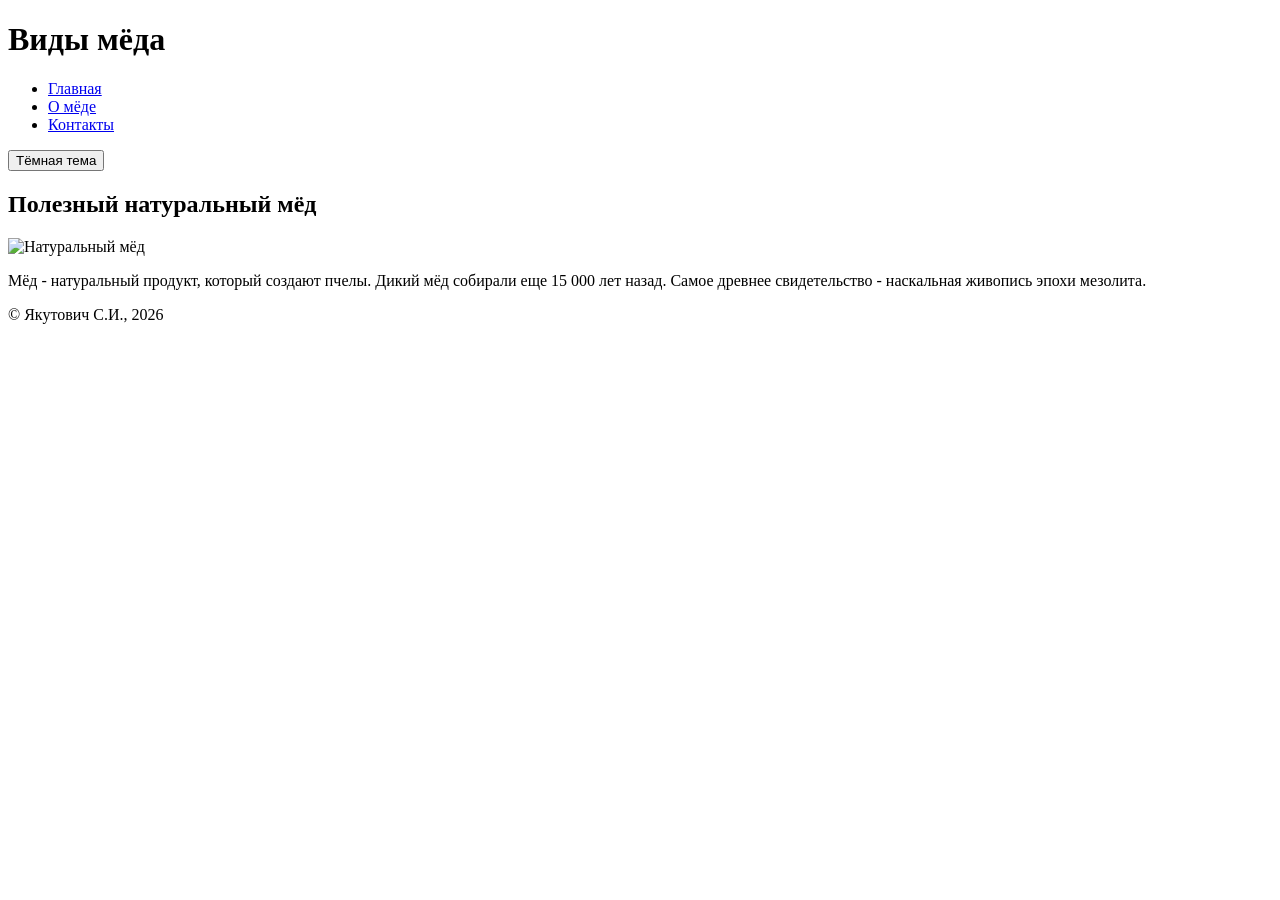
==== index.html @ ae2fecbd "Add files via upload" ====
<!DOCTYPE html>
<html lang="ru">
<head>
  <meta charset="UTF-8">
  <meta name="viewport" content="width=device-width, initial-scale=1.0">
  <!-- Сообщаем браузеру, что страница поддерживает обе схемы -->
  <meta name="color-scheme" content="light dark">
  <title>Виды мёда и их польза</title>
  
  <link rel="stylesheet" href="css/style.css">
  
  <script>
    (function() {
      const savedTheme = localStorage.getItem('theme');
      if (savedTheme) {
        document.documentElement.setAttribute('data-theme', savedTheme);
      } else if (window.matchMedia('(prefers-color-scheme: dark)').matches) {
        document.documentElement.setAttribute('data-theme', 'dark');
      }
    })();
  </script>
</head>
<body>
  <header>
    <h1>Виды мёда</h1>
      <nav>
  <ul>
    <li><a href="index.html">Главная</a></li>
    <li><a href="about.html">О мёде</a></li>
    <li><a href="contact.html">Контакты</a></li>
  </ul>
</nav>
    <button id="theme-toggle" aria-label="Переключить тему">Тёмная тема</button>
  </header>
  <main>
    <section>
    <h2>Полезный натуральный мёд</h2>
    <img src="../sources/images/meda.jpeg" alt="Натуральный мёд">
    <div class="card">
      <p>Мёд - натуральный продукт, который создают пчелы. Дикий мёд собирали еще 15 000 лет назад. Самое древнее свидетельство - наскальная живопись эпохи мезолита.</p>
    </div>
    </section>
  </main>
  <footer>
    <p>&copy; Якутович С.И., 2026</p> 
</footer>
  <script src="js/script.js"></script>
</body>
</html>
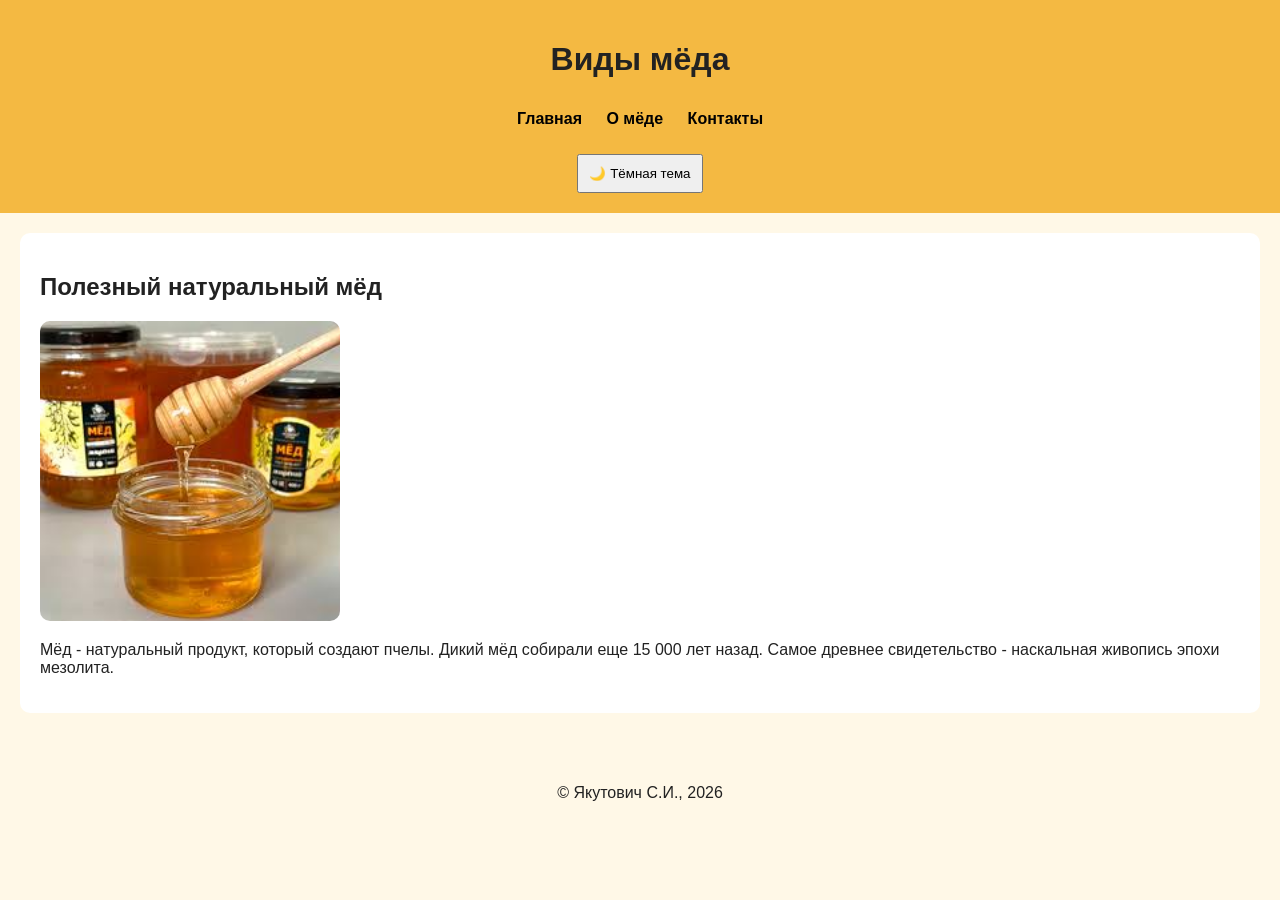
==== commit db1a4b1b: "Update index.html" ====
--- a/index.html
+++ b/index.html
@@ -3,7 +3,6 @@
 <head>
   <meta charset="UTF-8">
   <meta name="viewport" content="width=device-width, initial-scale=1.0">
-  <!-- Сообщаем браузеру, что страница поддерживает обе схемы -->
   <meta name="color-scheme" content="light dark">
   <title>Виды мёда и их польза</title>
   
@@ -35,7 +34,7 @@
   <main>
     <section>
     <h2>Полезный натуральный мёд</h2>
-    <img src="../sources/images/meda.jpeg" alt="Натуральный мёд">
+    <img src="meda.jpeg" alt="Натуральный мёд">
     <div class="card">
       <p>Мёд - натуральный продукт, который создают пчелы. Дикий мёд собирали еще 15 000 лет назад. Самое древнее свидетельство - наскальная живопись эпохи мезолита.</p>
     </div>
--- a/css/style.css
+++ b/css/style.css
@@ -0,0 +1,34 @@
+:root {
+    --bg-color: #fff8e7;
+    --text-color: #222;
+    --header-color: #f4b942;
+}
+[data-theme="dark"] {
+    --bg-color: #222;
+    --text-color: #ffffff;
+    --header-color: #444;
+}
+body {
+    margin: 0;
+    font-family: Arial, sans-serif;
+    background-color: var(--bg-color);
+    color: var(--text-color);
+}
+header {
+    background-color: var(--header-color);
+    text-align: center;
+    padding: 20px;
+}
+nav ul {list-style:none;padding:0;}
+nav li {display:inline-block;margin:10px;}
+nav a {text-decoration:none;color:black;font-weight:bold;}
+main {padding:20px;}
+section {background:white;padding:20px;border-radius:10px;}
+img {width:300px;max-width:100%;border-radius:10px;}
+button {padding:10px;cursor:pointer;}
+footer {text-align:center;padding:15px;margin-top:20px;}
+[data-theme="dark"] section {background:#333;}
+@media (max-width:768px){
+ nav li{display:block;margin:10px 0;}
+ img{width:100%;}
+}
